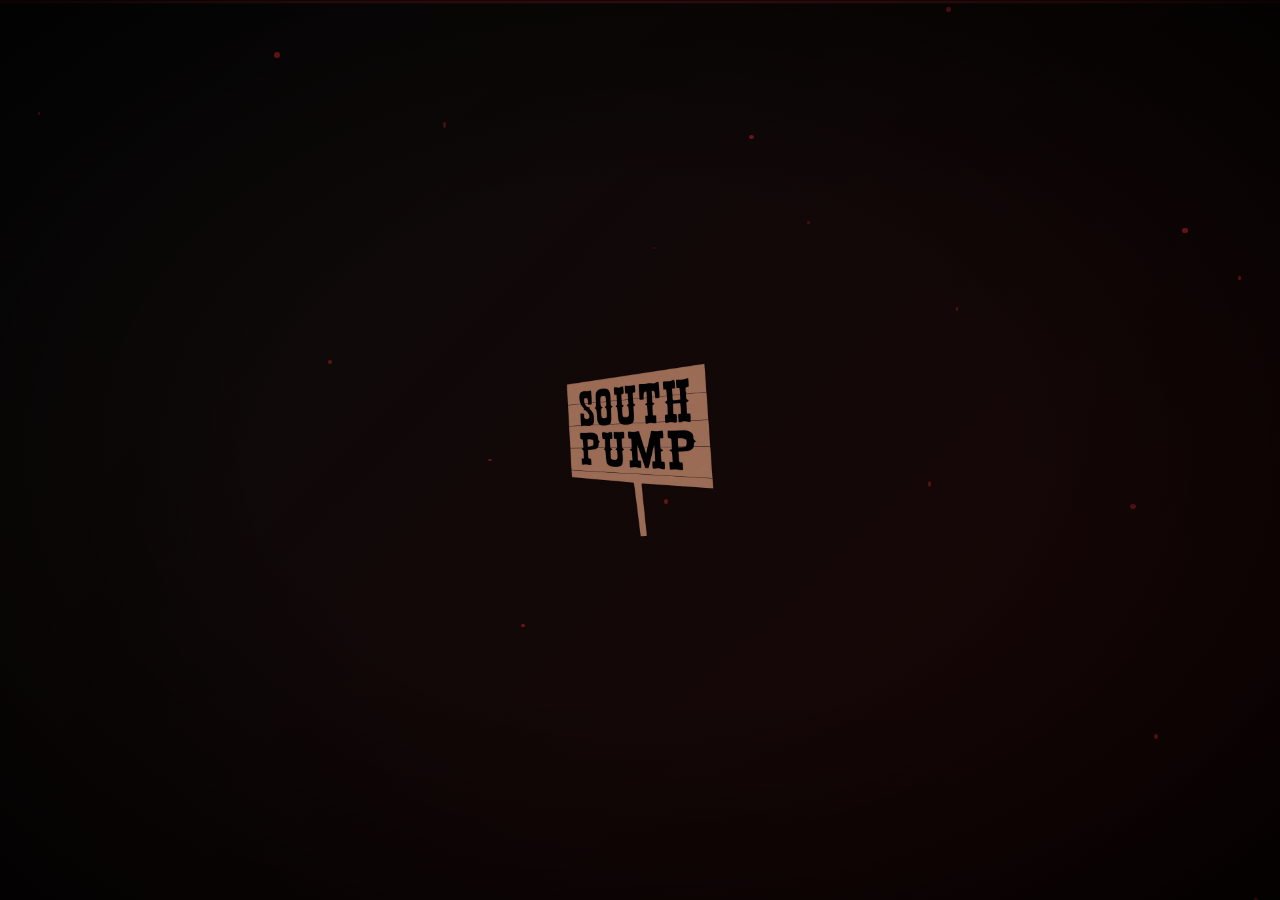
==== about.html @ a10d41d7 "Initial commit — South Pump+ full site" ====
<!DOCTYPE html>
<html lang="en">
<head>
    <meta charset="UTF-8">
    <meta name="viewport" content="width=device-width, initial-scale=1.0">
    <title>South Pump+ | About</title>
    <link rel="stylesheet" href="styles.css">
    <link href="https://fonts.googleapis.com/css2?family=Londrina+Solid:wght@400;900&family=Balsamiq+Sans:wght@400;700&display=swap" rel="stylesheet">
</head>
<body class="streaming-platform">

    <header class="streaming-header scrolled" id="main-header">
        <div class="header-left">
            <a href="plus.html" class="hub-logo">
                <img src="South Pump Background Removed.png" alt="South Pump">
                <span class="plus-badge">+</span>
            </a>
                        <nav class="streaming-nav">
                <a href="plus.html">Home</a>
                <a href="icons.html">Icons</a>
                <a href="store.html">Store</a>
                <a href="episodes.html">Episodes</a>
                <a href="pfplab.html">PFP Lab</a>
                <a href="howtobuy.html">How To Buy</a>
                <a href="about.html" class="nav-active">About</a>
            </nav>
        </div>
        <div class="header-right">
            <div class="profile-icon"><img id="nav-avatar" src="Characters/Alon.jpeg" alt="Profile"><span id="nav-name">Alon</span></div>
            <button class="btn-connect-dark" onclick="sessionStorage.clear(); window.location.href='index.html'">Switch Profile</button>
        </div>
    </header>

    <section class="page-hero">
        <div class="page-hero-content">
            <p class="page-hero-label">&#9670; THE LORE</p>
            <h1>ABOUT</h1>
            <p class="page-hero-sub">South Pump is what happens when crypto degens and South Park energy collide at 3am on a bull run.</p>
        </div>
    </section>

    <section style="padding: 4rem 4%; max-width: 900px; margin: 0 auto;">

        <div class="about-block">
            <h2>What is South Pump?</h2>
            <p>South Pump ($SOUTHPUMP) is a parody memecoin living on Solana. It has no utility, no roadmap, and no apologies. It is a love letter to the chaotic, unhinged world of crypto degenerate culture — told through the lens of construction paper cutout animation.</p>
        </div>

        <div class="about-block">
            <h2>What is South Pump+?</h2>
            <p>South Pump+ is the world's first streaming platform for crypto parody content. Fake episodes, real vibes. It's Netflix for degens. Think documentaries about SBF's prison diet, dramas about god candles, and comedies about going to the moon. Except we never actually make it.</p>
        </div>

        <div class="about-block">
            <h2>Why does this exist?</h2>
            <p>Because the crypto space takes itself too seriously. We decided to build something that doesn't. South Pump is here to make you laugh, lose money with dignity, and maybe — just maybe — turn a bag along the way.</p>
        </div>

        <div class="about-block">
            <h2>The Team</h2>
            <p>A small crew of degens, builders, and people who probably should be sleeping right now. Based everywhere. Anonymous mostly. Committed fully.</p>
        </div>

        <div class="about-socials">
            <h2>Find Us</h2>
            <div class="social-links">
                <a href="https://twitter.com" target="_blank" class="social-link">
                    <span class="social-icon">𝕏</span>
                    <span>Twitter / X</span>
                </a>
                <a href="https://t.me" target="_blank" class="social-link">
                    <span class="social-icon">✈</span>
                    <span>Telegram</span>
                </a>
                <a href="https://pump.fun" target="_blank" class="social-link">
                    <span class="social-icon">🔥</span>
                    <span>pump.fun</span>
                </a>
            </div>
        </div>

    </section>

    <footer class="hub-footer">
        <div class="footer-logo"><img src="South Pump Background Removed.png" alt="South Pump"><span class="plus-badge">+</span></div>
        <p class="footer-tagline">Not financial advice. Not a TV show. Definitely a coin.</p>
        <div class="footer-links">
            <a href="https://pump.fun" target="_blank">pump.fun</a>
            <a href="https://twitter.com" target="_blank">Twitter / X</a>
            <a href="https://t.me" target="_blank">Telegram</a>
        </div>
        <p class="footer-disclaimer">$SOUTHPUMP is a parody memecoin for entertainment purposes only. Not affiliated with South Park or Comedy Central.</p>
    </footer>

    <script src="hub.js"></script>
</body>
</html>
---- styles.css ----
/* =========================================
   SOUTH PUMP+ — styles.css
   ========================================= */

@import url('https://fonts.googleapis.com/css2?family=Londrina+Solid:wght@400;900&family=Balsamiq+Sans:wght@400;700&display=swap');

:root {
    --red:    #ee2c2c;
    --blue:   #1e90ff;
    --yellow: #ffd700;
    --black:  #000000;
    --dark:   #141414;
    --dark2:  #1f1f1f;
    --grey:   #808080;
    --white:  #ffffff;
}

* { margin: 0; padding: 0; box-sizing: border-box; }

/* ─── Gate page — pure black, nothing visible ─── */
body.gate-page {
    background: #000;
    overflow: hidden;
    height: 100vh;
}

/* ─── Streaming hub base ─── */
body.streaming-platform {
    background: var(--dark);
    color: var(--white);
    font-family: 'Balsamiq Sans', cursive, sans-serif;
    overflow-x: hidden;
}

/* =========================================
   GATE — SPLASH + PROFILE
   ========================================= */

@keyframes bgShift {
    0%   { background-position: 0% 50%; }
    50%  { background-position: 100% 50%; }
    100% { background-position: 0% 50%; }
}

@keyframes splashLogoIn {
    0%   { opacity: 0; transform: scale(2.5); filter: blur(20px); }
    60%  { opacity: 1; transform: scale(1);   filter: blur(0); }
    100% { opacity: 1; transform: scale(1);   filter: blur(0); }
}

@keyframes splashLogoPulse {
    0%   { filter: drop-shadow(0 0 20px rgba(238,44,44,0.8)) brightness(1.2); }
    50%  { filter: drop-shadow(0 0 80px rgba(238,44,44,1))   brightness(1.5); }
    100% { filter: drop-shadow(0 0 20px rgba(238,44,44,0.8)) brightness(1.2); }
}

@keyframes splashGlowExpand {
    0%   { transform: scale(0); opacity: 1; }
    100% { transform: scale(6); opacity: 0; }
}

@keyframes introLogoReveal {
    0%   { opacity: 0; transform: scale(0.8) translateY(-20px); filter: blur(10px); }
    60%  { opacity: 1; transform: scale(1.05) translateY(0);    filter: blur(0); }
    100% { transform: scale(1) translateY(0); }
}

@keyframes titleSlideUp {
    0%   { opacity: 0; transform: translateY(30px); letter-spacing: 0.5em; }
    100% { opacity: 1; transform: translateY(0);    letter-spacing: 0.15em; }
}

@keyframes profilesReveal {
    0%   { opacity: 0; transform: translateY(40px); }
    100% { opacity: 1; transform: translateY(0); }
}

@keyframes particleFloat {
    0%   { transform: translateY(0) rotate(0deg);   opacity: 0.6; }
    50%  { transform: translateY(-20px) rotate(180deg); opacity: 1; }
    100% { transform: translateY(0) rotate(360deg); opacity: 0.6; }
}

@keyframes expandLine {
    to { width: 80%; }
}

@keyframes scanline {
    0%   { transform: translateY(-100%); }
    100% { transform: translateY(100vh); }
}

.gate {
    position: fixed;
    inset: 0;
    z-index: 999999;
    background: linear-gradient(135deg, #0a0a0a 0%, #1a0505 25%, #050a1a 50%, #0d0d0d 75%, #1a0a00 100%);
    background-size: 400% 400%;
    animation: bgShift 12s ease infinite;
    overflow: hidden;
    transition: opacity 1s ease;
}

.gate::before {
    content: '';
    position: absolute;
    top: 0; left: 0;
    width: 100%; height: 4px;
    background: linear-gradient(to bottom, transparent, rgba(238,44,44,0.4), transparent);
    animation: scanline 4s linear infinite;
    z-index: 1;
    pointer-events: none;
}

.gate::after {
    content: '';
    position: absolute;
    inset: 0;
    background: radial-gradient(ellipse at center, transparent 40%, rgba(0,0,0,0.85) 100%);
    pointer-events: none;
    z-index: 1;
}

.gate.hidden {
    opacity: 0;
    pointer-events: none;
}

.gate-panel {
    position: absolute;
    inset: 0;
    display: flex;
    flex-direction: column;
    align-items: center;
    justify-content: center;
    transition: opacity 0.7s ease;
}

/* Splash panel */
.splash-logo-wrap {
    position: relative;
    display: flex;
    align-items: center;
    justify-content: center;
}

#splash-logo {
    height: 180px;
    position: relative;
    z-index: 2;
    animation: splashLogoIn 1.4s cubic-bezier(0.16, 1, 0.3, 1) 0.3s both;
}

.splash-glow {
    position: absolute;
    width: 200px; height: 200px;
    border-radius: 50%;
    background: radial-gradient(circle, rgba(238,44,44,0.9) 0%, transparent 70%);
    z-index: 1;
    opacity: 0;
}

#splash-panel.pulse #splash-logo {
    animation: splashLogoPulse 0.6s ease-in-out;
}

#splash-panel.pulse .splash-glow {
    animation: splashGlowExpand 0.8s cubic-bezier(0.16, 1, 0.3, 1) forwards;
}

/* Profile panel */
.intro-logo {
    position: relative;
    z-index: 10;
    animation: introLogoReveal 1.2s cubic-bezier(0.16, 1, 0.3, 1) 0.1s both;
    filter: drop-shadow(0 0 40px rgba(238,44,44,0.5));
    margin-bottom: 1rem;
}

.intro-logo img { height: 110px; display: block; }

.intro-logo::after {
    content: '';
    display: block;
    height: 2px;
    width: 0;
    margin: 1rem auto 0;
    background: linear-gradient(to right, transparent, var(--red), transparent);
    animation: expandLine 1s ease 0.3s both;
}

.intro-title {
    z-index: 10;
    color: #9e9e9e;
    font-size: 1rem;
    font-family: 'Balsamiq Sans', sans-serif;
    font-weight: 700;
    text-transform: uppercase;
    letter-spacing: 0.15em;
    margin-bottom: 3rem;
    animation: titleSlideUp 0.8s cubic-bezier(0.16, 1, 0.3, 1) 0.3s both;
}

.profile-grid {
    display: flex;
    gap: 2.5rem;
    flex-wrap: wrap;
    justify-content: center;
    max-width: 900px;
    z-index: 10;
    animation: profilesReveal 0.9s cubic-bezier(0.16, 1, 0.3, 1) 0.5s both;
}

.profile-item {
    display: flex;
    flex-direction: column;
    align-items: center;
    cursor: pointer;
    transition: transform 0.35s cubic-bezier(0.34, 1.56, 0.64, 1);
    position: relative;
}

.profile-item::before {
    content: '';
    position: absolute;
    top: -4px; left: -4px; right: -4px;
    bottom: 30px;
    border-radius: 8px;
    background: transparent;
    transition: background 0.3s ease, box-shadow 0.3s ease;
    z-index: 0;
}

.profile-item:hover::before {
    background: rgba(238,44,44,0.08);
    box-shadow: 0 0 25px rgba(238,44,44,0.4), 0 0 60px rgba(238,44,44,0.15);
}

.profile-item img {
    width: 130px; height: 130px;
    border-radius: 6px;
    border: 2px solid rgba(255,255,255,0.08);
    object-fit: cover;
    margin-bottom: 1rem;
    transition: border-color 0.3s ease, filter 0.3s ease;
    position: relative; z-index: 1;
    filter: brightness(0.85) saturate(0.8);
}

.profile-item:hover { transform: scale(1.12) translateY(-6px); }
.profile-item:hover img { border-color: #fff; filter: brightness(1.05) saturate(1.1); }

.profile-item span {
    color: #6e6e6e;
    font-size: 1rem;
    font-weight: 700;
    font-family: 'Balsamiq Sans', sans-serif;
    letter-spacing: 0.05em;
    transition: color 0.25s ease;
    position: relative; z-index: 1;
}

.profile-item:hover span { color: #fff; }

.profile-item.clicked img {
    border-color: var(--red);
    box-shadow: 0 0 30px rgba(238,44,44,0.7);
}

.particle {
    position: absolute;
    width: 4px; height: 4px;
    border-radius: 50%;
    background: rgba(238,44,44,0.6);
    animation: particleFloat linear infinite;
    pointer-events: none;
    z-index: 2;
}

/* =========================================
   STREAMING HUB — NAVIGATION
   ========================================= */

.streaming-header {
    position: fixed;
    top: 0; left: 0; right: 0;
    z-index: 1000;
    display: flex;
    justify-content: space-between;
    align-items: center;
    padding: 1.2rem 4%;
    background: linear-gradient(to bottom, rgba(0,0,0,0.95) 0%, transparent 100%);
    transition: background 0.3s ease;
}

.streaming-header.scrolled {
    background: rgba(20,20,20,0.98);
    backdrop-filter: blur(10px);
    box-shadow: 0 1px 0 rgba(255,255,255,0.05);
}

.header-left {
    display: flex;
    align-items: center;
    gap: 3rem;
}

.hub-logo {
    display: flex;
    align-items: center;
    gap: 0.3rem;
    text-decoration: none;
}

.hub-logo img { height: 50px; }

.plus-badge {
    font-family: 'Londrina Solid', sans-serif;
    font-size: 2.8rem;
    color: var(--red);
    line-height: 1;
    text-shadow: 0 0 20px rgba(238,44,44,0.6);
}

.streaming-nav {
    display: flex;
    gap: 2rem;
}

.streaming-nav a {
    color: #ccc;
    text-decoration: none;
    font-size: 1rem;
    font-weight: 700;
    transition: color 0.2s;
}

.streaming-nav a:hover,
.streaming-nav a.nav-active { color: var(--white); }

.header-right {
    display: flex;
    align-items: center;
    gap: 1.5rem;
}

.profile-icon {
    display: flex;
    align-items: center;
    gap: 0.6rem;
    cursor: pointer;
}

.profile-icon img {
    width: 36px; height: 36px;
    border-radius: 4px;
    border: 2px solid rgba(255,255,255,0.3);
    object-fit: cover;
    transition: border-color 0.2s;
}

.profile-icon:hover img { border-color: #fff; }

#nav-name {
    color: #ccc;
    font-size: 0.95rem;
    font-weight: 700;
}

.btn-connect-dark {
    background: rgba(255,255,255,0.1);
    color: #fff;
    border: 1px solid rgba(255,255,255,0.2);
    padding: 0.5rem 1.2rem;
    border-radius: 4px;
    font-family: 'Balsamiq Sans', sans-serif;
    font-size: 0.9rem;
    font-weight: 700;
    cursor: pointer;
    transition: background 0.2s;
}

.btn-connect-dark:hover { background: rgba(255,255,255,0.2); }

/* =========================================
   HERO BANNER
   ========================================= */

.streaming-hero {
    height: 90vh;
    min-height: 600px;
    background-size: cover;
    background-position: center 20%;
    display: flex;
    align-items: flex-end;
    padding: 0 4% 8%;
    position: relative;
}

.hero-content {
    max-width: 550px;
}

.original-badge {
    color: var(--red);
    font-family: 'Londrina Solid', sans-serif;
    font-size: 1.1rem;
    letter-spacing: 3px;
    margin-bottom: 0.8rem;
    display: flex;
    align-items: center;
    gap: 0.5rem;
}

.hero-content h1 {
    font-family: 'Londrina Solid', sans-serif;
    font-size: 5.5rem;
    line-height: 0.95;
    text-transform: uppercase;
    text-shadow: 3px 3px 0 #000;
    margin-bottom: 1rem;
}

.hero-meta {
    display: flex;
    gap: 1rem;
    margin-bottom: 1rem;
    align-items: center;
}

.hero-rating {
    border: 1px solid #aaa;
    color: #aaa;
    padding: 1px 8px;
    font-size: 0.85rem;
    border-radius: 2px;
}

.hero-year, .hero-seasons {
    color: #aaa;
    font-size: 0.95rem;
}

.hero-desc {
    font-size: 1.1rem;
    color: #ddd;
    line-height: 1.5;
    margin-bottom: 1.8rem;
    text-shadow: 1px 1px 3px rgba(0,0,0,0.8);
}

.hero-buttons {
    display: flex;
    gap: 1rem;
}

.btn-play {
    background: var(--white);
    color: var(--black);
    border: none;
    padding: 0.9rem 2.2rem;
    font-size: 1.2rem;
    font-weight: 700;
    font-family: 'Balsamiq Sans', sans-serif;
    border-radius: 4px;
    cursor: pointer;
    transition: background 0.2s, transform 0.1s;
}

.btn-play:hover { background: rgba(255,255,255,0.8); transform: scale(1.02); }

.btn-info {
    background: rgba(109,109,110,0.7);
    color: var(--white);
    border: none;
    padding: 0.9rem 2.2rem;
    font-size: 1.2rem;
    font-weight: 700;
    font-family: 'Balsamiq Sans', sans-serif;
    border-radius: 4px;
    cursor: pointer;
    transition: background 0.2s;
}

.btn-info:hover { background: rgba(109,109,110,0.4); }

/* =========================================
   EPISODE CAROUSELS
   ========================================= */

.streaming-category {
    padding: 2rem 4%;
    position: relative;
}

.streaming-category:first-of-type { margin-top: -6rem; }

.category-title {
    font-family: 'Londrina Solid', sans-serif;
    font-size: 1.6rem;
    margin-bottom: 1.2rem;
    display: flex;
    align-items: center;
    gap: 0.6rem;
}

.cat-accent { font-size: 1.2rem; }

.carousel {
    display: flex;
    gap: 0.6rem;
    overflow-x: auto;
    padding-bottom: 1rem;
    scroll-snap-type: x mandatory;
}

.carousel::-webkit-scrollbar { display: none; }

.episode-card {
    min-width: 260px;
    height: 150px;
    position: relative;
    border-radius: 4px;
    overflow: hidden;
    cursor: pointer;
    flex-shrink: 0;
    scroll-snap-align: start;
    transition: transform 0.3s cubic-bezier(0.34, 1.2, 0.64, 1);
    border: 2px solid transparent;
}

.episode-card img {
    width: 100%; height: 100%;
    object-fit: cover;
    display: block;
    transition: filter 0.3s ease;
    filter: brightness(0.7);
}

.episode-card:hover {
    transform: scale(1.08);
    z-index: 10;
    border-color: #fff;
}

.episode-card:hover img { filter: brightness(1); }

.card-overlay {
    position: absolute;
    inset: 0;
    padding: 1rem;
    background: linear-gradient(to top, rgba(0,0,0,0.9) 0%, transparent 60%);
    display: flex;
    flex-direction: column;
    justify-content: flex-end;
    opacity: 0;
    transition: opacity 0.25s;
}

.episode-card:hover .card-overlay { opacity: 1; }

.card-play {
    position: absolute;
    top: 50%; left: 50%;
    transform: translate(-50%, -60%);
    font-size: 2.5rem;
    color: rgba(255,255,255,0.9);
}

.card-meta h4 {
    font-family: 'Londrina Solid', sans-serif;
    font-size: 1.1rem;
    margin-bottom: 0.3rem;
}

.card-tags {
    display: flex;
    gap: 0.5rem;
}

.card-tags span {
    font-size: 0.75rem;
    color: #aaa;
    border: 1px solid #555;
    padding: 1px 6px;
    border-radius: 2px;
}

/* Numbered cards */
.episode-card--numbered { min-width: 300px; }

.rank-number {
    position: absolute;
    bottom: -10px; left: -8px;
    font-family: 'Londrina Solid', sans-serif;
    font-size: 8rem;
    line-height: 1;
    color: var(--dark2);
    -webkit-text-stroke: 3px #555;
    z-index: 1;
    pointer-events: none;
}

/* =========================================
   PFP LAB SECTION
   ========================================= */

.pfp-lab-section {
    padding: 5rem 4%;
    background: linear-gradient(to bottom, var(--dark), #0d0d0d);
    border-top: 1px solid rgba(255,255,255,0.06);
}

.pfp-lab-header {
    text-align: center;
    margin-bottom: 3rem;
}

.pfp-lab-header h2 {
    font-family: 'Londrina Solid', sans-serif;
    font-size: 2.5rem;
    margin-bottom: 0.5rem;
    display: flex;
    align-items: center;
    justify-content: center;
    gap: 0.6rem;
}

.pfp-lab-header p {
    color: #999;
    font-size: 1.1rem;
}

.pfp-lab-inner {
    display: flex;
    gap: 4rem;
    align-items: flex-start;
    flex-wrap: wrap;
    max-width: 1200px;
    margin: 0 auto;
}

.pfp-lab-info { flex: 1; min-width: 280px; }

.pfp-lab-info h3 {
    font-family: 'Londrina Solid', sans-serif;
    font-size: 4rem;
    line-height: 1.1;
    margin-bottom: 2rem;
}

.pfp-highlight { color: var(--red); }

.api-settings {
    background: rgba(255,255,255,0.04);
    border: 1px solid rgba(255,255,255,0.1);
    border-radius: 6px;
    padding: 1.2rem;
}

.api-settings label {
    display: block;
    font-weight: 700;
    font-size: 0.9rem;
    color: #aaa;
    text-transform: uppercase;
    letter-spacing: 0.05em;
    margin-bottom: 0.6rem;
}

.api-settings input {
    width: 100%;
    background: rgba(255,255,255,0.07);
    border: 1px solid rgba(255,255,255,0.15);
    border-radius: 4px;
    color: #fff;
    padding: 0.7rem 1rem;
    font-family: monospace;
    font-size: 0.95rem;
    margin-bottom: 0.5rem;
    outline: none;
    transition: border-color 0.2s;
}

.api-settings input:focus { border-color: var(--red); }
.api-settings small { color: #555; font-size: 0.85rem; }

.pfp-lab-interface { flex: 1; min-width: 320px; }

.pfp-frame {
    width: 100%;
    aspect-ratio: 1/1;
    background: rgba(255,255,255,0.04);
    border: 2px solid rgba(255,255,255,0.1);
    border-radius: 6px;
    margin-bottom: 1.2rem;
    display: flex;
    align-items: center;
    justify-content: center;
    overflow: hidden;
    position: relative;
}

.pfp-frame img { width: 100%; height: 100%; object-fit: cover; }

.pfp-placeholder {
    font-family: 'Londrina Solid', sans-serif;
    font-size: 1.5rem;
    color: #333;
    text-transform: uppercase;
    letter-spacing: 0.1em;
}

.pfp-error {
    color: var(--red);
    font-size: 1rem;
    text-align: center;
    padding: 1rem;
}

.loader {
    border: 6px solid rgba(255,255,255,0.1);
    border-top: 6px solid var(--red);
    border-radius: 50%;
    width: 50px; height: 50px;
    animation: spin 0.8s linear infinite;
    position: absolute;
}

@keyframes spin {
    to { transform: rotate(360deg); }
}

.pfp-controls textarea {
    width: 100%;
    height: 100px;
    background: rgba(255,255,255,0.05);
    border: 1px solid rgba(255,255,255,0.12);
    border-radius: 4px;
    color: #fff;
    padding: 1rem;
    font-family: 'Balsamiq Sans', sans-serif;
    font-size: 1rem;
    resize: none;
    margin-bottom: 1rem;
    outline: none;
    transition: border-color 0.2s;
}

.pfp-controls textarea:focus { border-color: var(--red); }

.btn-mint {
    display: block;
    width: 100%;
    background: var(--red);
    color: #fff;
    border: none;
    padding: 1rem;
    font-family: 'Londrina Solid', sans-serif;
    font-size: 1.6rem;
    text-transform: uppercase;
    border-radius: 4px;
    cursor: pointer;
    letter-spacing: 0.05em;
    transition: background 0.2s, transform 0.1s;
}

.btn-mint:hover { background: #c91a1a; transform: scale(1.01); }
.btn-mint:disabled { opacity: 0.5; cursor: not-allowed; }

/* =========================================
   CONTRACT ADDRESS
   ========================================= */

.ca-section {
    padding: 4rem 4%;
    background: linear-gradient(135deg, rgba(238,44,44,0.06) 0%, transparent 60%);
    border-top: 1px solid rgba(238,44,44,0.15);
    border-bottom: 1px solid rgba(238,44,44,0.15);
    text-align: center;
}

.ca-inner { max-width: 700px; margin: 0 auto; }

.ca-label {
    font-family: 'Balsamiq Sans', sans-serif;
    font-size: 0.85rem;
    font-weight: 700;
    letter-spacing: 0.2em;
    color: var(--red);
    text-transform: uppercase;
    margin-bottom: 1.2rem;
}

.ca-box {
    display: flex;
    align-items: center;
    justify-content: center;
    gap: 1rem;
    background: rgba(255,255,255,0.04);
    border: 1px solid rgba(255,255,255,0.1);
    border-radius: 8px;
    padding: 1.2rem 1.8rem;
    margin-bottom: 1rem;
    flex-wrap: wrap;
}

#ca-display {
    font-family: monospace;
    font-size: 1rem;
    color: #ccc;
    word-break: break-all;
    flex: 1;
    text-align: left;
}

.ca-copy-btn {
    background: var(--red);
    color: #fff;
    border: none;
    padding: 0.5rem 1.2rem;
    border-radius: 4px;
    font-family: 'Balsamiq Sans', sans-serif;
    font-size: 0.9rem;
    font-weight: 700;
    cursor: pointer;
    transition: background 0.2s, transform 0.1s;
    white-space: nowrap;
    flex-shrink: 0;
}

.ca-copy-btn:hover { background: #c91a1a; transform: scale(1.03); }
.ca-copy-btn.copied { background: #27ae60; }

.ca-sub {
    color: #555;
    font-size: 0.9rem;
}

.ca-sub a { color: #888; text-decoration: none; transition: color 0.2s; }
.ca-sub a:hover { color: var(--white); }

/* =========================================
   HOW TO BUY
   ========================================= */

.htb-section {
    padding: 5rem 4%;
    max-width: 1200px;
    margin: 0 auto;
}

.htb-title {
    font-family: 'Londrina Solid', sans-serif;
    font-size: 2.5rem;
    margin-bottom: 3rem;
    display: flex;
    align-items: center;
    gap: 0.6rem;
}

.htb-steps {
    display: grid;
    grid-template-columns: repeat(auto-fit, minmax(240px, 1fr));
    gap: 1.5rem;
}

.htb-step {
    background: rgba(255,255,255,0.03);
    border: 1px solid rgba(255,255,255,0.07);
    border-radius: 8px;
    padding: 2rem;
    position: relative;
    transition: border-color 0.3s, transform 0.3s;
    overflow: hidden;
}

.htb-step::before {
    content: '';
    position: absolute;
    top: 0; left: 0; right: 0;
    height: 2px;
    background: linear-gradient(to right, var(--red), transparent);
    opacity: 0;
    transition: opacity 0.3s;
}

.htb-step:hover {
    border-color: rgba(238,44,44,0.3);
    transform: translateY(-4px);
}

.htb-step:hover::before { opacity: 1; }

.htb-number {
    font-family: 'Londrina Solid', sans-serif;
    font-size: 4rem;
    color: rgba(238,44,44,0.15);
    line-height: 1;
    margin-bottom: 1rem;
    transition: color 0.3s;
}

.htb-step:hover .htb-number { color: rgba(238,44,44,0.4); }

.htb-content h3 {
    font-family: 'Londrina Solid', sans-serif;
    font-size: 1.5rem;
    margin-bottom: 0.7rem;
    color: #fff;
}

.htb-content p {
    color: #888;
    line-height: 1.6;
    font-size: 0.95rem;
}

.htb-content p strong { color: #ccc; }

.htb-content a {
    color: var(--red);
    text-decoration: none;
    transition: color 0.2s;
}

.htb-content a:hover { color: #fff; }

/* =========================================
   FOOTER
   ========================================= */

.hub-footer {
    padding: 4rem 4% 2rem;
    background: #000;
    border-top: 1px solid rgba(255,255,255,0.06);
    text-align: center;
}

.footer-logo {
    display: flex;
    align-items: center;
    justify-content: center;
    gap: 0.3rem;
    margin-bottom: 1rem;
}

.footer-logo img { height: 50px; }

.footer-tagline {
    color: #666;
    font-size: 1rem;
    margin-bottom: 1.5rem;
    font-style: italic;
}

.footer-links {
    display: flex;
    justify-content: center;
    gap: 2rem;
    margin-bottom: 1.5rem;
    flex-wrap: wrap;
}

.footer-links a {
    color: #aaa;
    text-decoration: none;
    font-weight: 700;
    font-size: 0.95rem;
    transition: color 0.2s;
}

.footer-links a:hover { color: var(--white); }

.footer-ca {
    color: #555;
    font-size: 0.9rem;
    margin-bottom: 1.5rem;
}

.footer-ca span {
    color: #888;
    font-family: monospace;
}

.footer-disclaimer {
    color: #333;
    font-size: 0.8rem;
    max-width: 600px;
    margin: 0 auto;
    line-height: 1.5;
}

/* =========================================
   RESPONSIVE
   ========================================= */

/* =========================================
   SHARED: PAGE HERO (icons, store)
   ========================================= */

.page-hero {
    padding: 12rem 4% 5rem;
    background: linear-gradient(to bottom, rgba(0,0,0,0.6) 0%, var(--dark) 100%);
    text-align: center;
    position: relative;
}

.page-hero-label {
    color: var(--red);
    font-family: 'Balsamiq Sans', sans-serif;
    font-weight: 700;
    font-size: 0.9rem;
    letter-spacing: 0.2em;
    text-transform: uppercase;
    margin-bottom: 1rem;
}

.page-hero-content h1 {
    font-family: 'Londrina Solid', sans-serif;
    font-size: 6rem;
    line-height: 1;
    text-transform: uppercase;
    text-shadow: 4px 4px 0 #000;
    margin-bottom: 1.2rem;
}

.page-hero-sub {
    color: #aaa;
    font-size: 1.1rem;
    max-width: 600px;
    margin: 0 auto;
    line-height: 1.6;
}

/* =========================================
   ICONS PAGE
   ========================================= */

@keyframes iconFadeUp {
    0%   { opacity: 0; transform: translateY(40px); }
    100% { opacity: 1; transform: translateY(0); }
}

.icons-section {
    padding: 3rem 4% 6rem;
}

.icons-grid {
    display: grid;
    grid-template-columns: repeat(auto-fit, minmax(340px, 1fr));
    gap: 2rem;
    max-width: 1200px;
    margin: 0 auto;
}

.icon-card {
    display: flex;
    flex-direction: column;
    background: rgba(255,255,255,0.03);
    border: 1px solid rgba(255,255,255,0.07);
    border-radius: 12px;
    overflow: hidden;
    transition: transform 0.35s ease, border-color 0.35s ease, box-shadow 0.35s ease;
    animation: iconFadeUp 0.7s cubic-bezier(0.16, 1, 0.3, 1) var(--delay, 0s) both;
}

.icon-card:hover {
    transform: translateY(-8px);
    border-color: rgba(238,44,44,0.35);
    box-shadow: 0 20px 60px rgba(0,0,0,0.5), 0 0 40px rgba(238,44,44,0.08);
}

.icon-img-wrap {
    position: relative;
    height: 280px;
    overflow: hidden;
}

.icon-img-wrap img {
    width: 100%;
    height: 100%;
    object-fit: cover;
    object-position: top;
    filter: brightness(0.85);
    transition: filter 0.4s ease, transform 0.4s ease;
}

.icon-card:hover .icon-img-wrap img {
    filter: brightness(1);
    transform: scale(1.04);
}

.icon-glow {
    position: absolute;
    bottom: 0; left: 0; right: 0;
    height: 60%;
    background: linear-gradient(to top, var(--dark) 0%, transparent 100%);
    pointer-events: none;
}

.icon-info {
    padding: 1.5rem;
    flex: 1;
}

.icon-info h2 {
    font-family: 'Londrina Solid', sans-serif;
    font-size: 2.5rem;
    margin-bottom: 0.2rem;
    line-height: 1;
}

.icon-role {
    color: var(--red);
    font-size: 0.85rem;
    font-weight: 700;
    text-transform: uppercase;
    letter-spacing: 0.1em;
    margin-bottom: 1rem;
}

.icon-bio {
    color: #999;
    font-size: 0.95rem;
    line-height: 1.6;
    margin-bottom: 1.2rem;
}

.icon-tags {
    display: flex;
    gap: 0.5rem;
    flex-wrap: wrap;
}

.icon-tags span {
    background: rgba(255,255,255,0.05);
    border: 1px solid rgba(255,255,255,0.1);
    border-radius: 20px;
    padding: 0.3rem 0.8rem;
    font-size: 0.82rem;
    color: #bbb;
    transition: border-color 0.2s;
}

.icon-card:hover .icon-tags span {
    border-color: rgba(238,44,44,0.3);
}

/* =========================================
   STORE PAGE
   ========================================= */

.store-hero {
    padding: 12rem 4% 5rem;
    background: linear-gradient(135deg, rgba(238,44,44,0.08) 0%, transparent 50%);
    text-align: center;
}

.store-coming-badge {
    display: inline-block;
    background: rgba(238,44,44,0.15);
    border: 1px solid rgba(238,44,44,0.4);
    color: var(--red);
    font-size: 0.9rem;
    font-weight: 700;
    padding: 0.5rem 1.2rem;
    border-radius: 20px;
    letter-spacing: 0.05em;
    margin-top: 1.5rem;
}

.store-section {
    padding: 2rem 4% 6rem;
    max-width: 1300px;
    margin: 0 auto;
}

.store-filter-bar {
    display: flex;
    gap: 0.8rem;
    margin-bottom: 2.5rem;
    flex-wrap: wrap;
}

.filter-btn {
    background: rgba(255,255,255,0.05);
    border: 1px solid rgba(255,255,255,0.1);
    color: #aaa;
    padding: 0.5rem 1.3rem;
    border-radius: 20px;
    font-family: 'Balsamiq Sans', sans-serif;
    font-size: 0.9rem;
    font-weight: 700;
    cursor: pointer;
    transition: background 0.2s, color 0.2s, border-color 0.2s;
}

.filter-btn:hover,
.filter-btn.active {
    background: var(--red);
    border-color: var(--red);
    color: #fff;
}

.store-grid {
    display: grid;
    grid-template-columns: repeat(auto-fill, minmax(300px, 1fr));
    gap: 1.5rem;
}

.product-card {
    background: rgba(255,255,255,0.03);
    border: 1px solid rgba(255,255,255,0.07);
    border-radius: 10px;
    overflow: hidden;
    display: flex;
    flex-direction: column;
    transition: transform 0.3s ease, border-color 0.3s ease;
}

.product-card:hover {
    transform: translateY(-6px);
    border-color: rgba(255,255,255,0.15);
}

.product-img-wrap {
    height: 240px;
    overflow: hidden;
    position: relative;
    background: #1a1a1a;
}

.product-img-wrap img {
    width: 100%;
    height: 100%;
    object-fit: cover;
    transition: transform 0.4s ease;
}

.product-card:hover .product-img-wrap img {
    transform: scale(1.05);
}

.product-badge {
    position: absolute;
    top: 12px; left: 12px;
    background: var(--red);
    color: #fff;
    font-size: 0.78rem;
    font-weight: 700;
    padding: 0.3rem 0.7rem;
    border-radius: 4px;
    letter-spacing: 0.03em;
}

/* Locked products */
.product-locked-img {
    display: flex;
    align-items: center;
    justify-content: center;
}

.locked-overlay {
    text-align: center;
}

.lock-icon {
    font-size: 3rem;
    display: block;
    margin-bottom: 0.5rem;
    opacity: 0.4;
}

.locked-overlay p {
    color: #444;
    font-size: 0.9rem;
    font-weight: 700;
    text-transform: uppercase;
    letter-spacing: 0.1em;
}

.product-info {
    padding: 1.2rem;
    flex: 1;
    display: flex;
    flex-direction: column;
}

.product-info h3 {
    font-family: 'Londrina Solid', sans-serif;
    font-size: 1.5rem;
    margin-bottom: 0.4rem;
}

.product-desc {
    color: #777;
    font-size: 0.9rem;
    line-height: 1.5;
    flex: 1;
    margin-bottom: 1rem;
}

.product-footer {
    display: flex;
    align-items: center;
    justify-content: space-between;
    gap: 1rem;
}

.product-price {
    font-family: 'Londrina Solid', sans-serif;
    font-size: 1.6rem;
    color: var(--red);
}

.btn-add-cart {
    background: var(--red);
    color: #fff;
    border: none;
    padding: 0.6rem 1.2rem;
    border-radius: 4px;
    font-family: 'Balsamiq Sans', sans-serif;
    font-size: 0.9rem;
    font-weight: 700;
    cursor: pointer;
    transition: background 0.2s, transform 0.1s;
    white-space: nowrap;
}

.btn-add-cart:hover {
    background: #c91a1a;
    transform: scale(1.03);
}

/* Cart toast */
.cart-toast {
    position: fixed;
    bottom: 2rem;
    left: 50%;
    transform: translateX(-50%) translateY(100px);
    background: #27ae60;
    color: #fff;
    padding: 0.8rem 2rem;
    border-radius: 50px;
    font-weight: 700;
    font-size: 1rem;
    z-index: 9999;
    transition: transform 0.4s cubic-bezier(0.34, 1.56, 0.64, 1);
    pointer-events: none;
}

.cart-toast.show {
    transform: translateX(-50%) translateY(0);
}



@media (max-width: 768px) {
    .streaming-header { padding: 1rem 4%; }
    .streaming-nav { display: none; }
    .hero-content h1 { font-size: 3.5rem; }
    .pfp-lab-inner { flex-direction: column; }
    .episode-card { min-width: 200px; }
    .profile-grid { gap: 1.5rem; }
    .profile-item img { width: 100px; height: 100px; }
}

/* =========================================
   HOW TO BUY — links
   ========================================= */

.htb-link {
    display: inline-block;
    margin-top: 1rem;
    color: var(--red);
    text-decoration: none;
    font-weight: 700;
    font-size: 0.9rem;
    transition: color 0.2s, letter-spacing 0.2s;
}
.htb-link:hover { color: #fff; letter-spacing: 0.05em; }

/* =========================================
   PFP LAB — tips
   ========================================= */

.pfp-tips {
    margin-top: 2rem;
    background: rgba(255,255,255,0.03);
    border: 1px solid rgba(255,255,255,0.08);
    border-radius: 8px;
    padding: 1.2rem 1.5rem;
}
.pfp-tips-title { font-weight: 700; font-size: 0.9rem; color: #888; text-transform: uppercase; letter-spacing: 0.1em; margin-bottom: 0.8rem; }
.pfp-tips ul { list-style: none; padding: 0; }
.pfp-tips ul li { color: #666; font-size: 0.9rem; padding: 0.3rem 0 0.3rem 1rem; position: relative; }
.pfp-tips ul li::before { content: '›'; position: absolute; left: 0; color: var(--red); }

/* =========================================
   ABOUT PAGE
   ========================================= */

.about-block { margin-bottom: 3rem; padding-bottom: 3rem; border-bottom: 1px solid rgba(255,255,255,0.06); }
.about-block:last-of-type { border-bottom: none; }
.about-block h2 { font-family: 'Londrina Solid', sans-serif; font-size: 2.2rem; margin-bottom: 1rem; color: #fff; }
.about-block p { color: #888; font-size: 1.05rem; line-height: 1.8; max-width: 700px; }
.about-socials h2 { font-family: 'Londrina Solid', sans-serif; font-size: 2.2rem; margin-bottom: 1.5rem; }
.social-links { display: flex; gap: 1.5rem; flex-wrap: wrap; }
.social-link { display: flex; align-items: center; gap: 0.8rem; background: rgba(255,255,255,0.04); border: 1px solid rgba(255,255,255,0.1); border-radius: 8px; padding: 1rem 1.5rem; text-decoration: none; color: #ccc; font-weight: 700; font-size: 1rem; transition: border-color 0.2s, color 0.2s, transform 0.2s; }
.social-link:hover { border-color: var(--red); color: #fff; transform: translateY(-3px); }
.social-icon { font-size: 1.3rem; }

/* =========================================
   ICONS WALL GRID (simplified)
   ========================================= */

.icons-wall {
    padding: 0 4% 6rem;
}

.icons-wall-grid {
    display: grid;
    grid-template-columns: repeat(auto-fill, minmax(180px, 1fr));
    gap: 1.2rem;
    max-width: 1400px;
    margin: 0 auto;
}

.icon-tile {
    cursor: pointer;
    position: relative;
}

.icon-tile-img {
    width: 100%;
    aspect-ratio: 3/4;
    overflow: hidden;
    border-radius: 8px;
    border: 2px solid rgba(255,255,255,0.06);
    transition: border-color 0.3s ease, transform 0.3s ease, box-shadow 0.3s ease;
}

.icon-tile-img img {
    width: 100%;
    height: 100%;
    object-fit: cover;
    object-position: top;
    filter: brightness(0.88) saturate(0.9);
    transition: filter 0.3s ease, transform 0.35s ease;
}

.icon-tile:hover .icon-tile-img {
    border-color: rgba(238,44,44,0.5);
    transform: translateY(-6px);
    box-shadow: 0 16px 40px rgba(0,0,0,0.6), 0 0 30px rgba(238,44,44,0.12);
}

.icon-tile:hover .icon-tile-img img {
    filter: brightness(1) saturate(1.05);
    transform: scale(1.04);
}

.icon-tile-name {
    margin-top: 0.6rem;
    font-family: 'Londrina Solid', sans-serif;
    font-size: 1.2rem;
    color: #ccc;
    text-align: center;
    letter-spacing: 0.03em;
    transition: color 0.2s;
}

.icon-tile:hover .icon-tile-name {
    color: #fff;
}

@media (max-width: 600px) {
    .icons-wall-grid {
        grid-template-columns: repeat(auto-fill, minmax(140px, 1fr));
        gap: 0.8rem;
    }
}

/* =========================================
   PLUSHIE STORE GRID
   ========================================= */

.plushie-grid {
    display: grid;
    grid-template-columns: repeat(auto-fill, minmax(280px, 1fr));
    gap: 1.8rem;
}

.plushie-card {
    background: rgba(255,255,255,0.03);
    border: 1px solid rgba(255,255,255,0.07);
    border-radius: 12px;
    overflow: hidden;
    display: flex;
    flex-direction: column;
    transition: transform 0.3s ease, border-color 0.3s ease, box-shadow 0.3s ease;
}

.plushie-card:hover {
    transform: translateY(-8px);
    border-color: rgba(238,44,44,0.3);
    box-shadow: 0 20px 50px rgba(0,0,0,0.5), 0 0 30px rgba(238,44,44,0.06);
}

.plushie-card--soon {
    opacity: 0.65;
}

.plushie-card--soon:hover {
    border-color: rgba(255,255,255,0.12);
    box-shadow: none;
}

.plushie-img-wrap {
    height: 320px;
    background: #111;
    overflow: hidden;
    position: relative;
}

.plushie-img-wrap img {
    width: 100%;
    height: 100%;
    object-fit: cover;
    object-position: top center;
    transition: transform 0.4s ease;
}

.plushie-card:hover .plushie-img-wrap img {
    transform: scale(1.04);
}

.plushie-locked {
    display: flex;
    align-items: center;
    justify-content: center;
}

.plushie-badge {
    position: absolute;
    top: 12px; left: 12px;
    background: var(--red);
    color: #fff;
    font-size: 0.78rem;
    font-weight: 700;
    padding: 0.3rem 0.8rem;
    border-radius: 20px;
    letter-spacing: 0.05em;
    text-transform: uppercase;
}

.plushie-info {
    padding: 1.4rem;
    flex: 1;
    display: flex;
    flex-direction: column;
}

.plushie-info h3 {
    font-family: 'Londrina Solid', sans-serif;
    font-size: 1.8rem;
    margin-bottom: 0.4rem;
    color: #fff;
}

.plushie-desc {
    color: #777;
    font-size: 0.9rem;
    line-height: 1.5;
    flex: 1;
    margin-bottom: 1.2rem;
}

.plushie-footer {
    display: flex;
    align-items: center;
    justify-content: space-between;
    gap: 1rem;
}

.store-hero-content h1 {
    font-family: 'Londrina Solid', sans-serif;
    font-size: 6rem;
    line-height: 1;
    text-transform: uppercase;
    text-shadow: 4px 4px 0 #000;
    margin-bottom: 1.2rem;
}
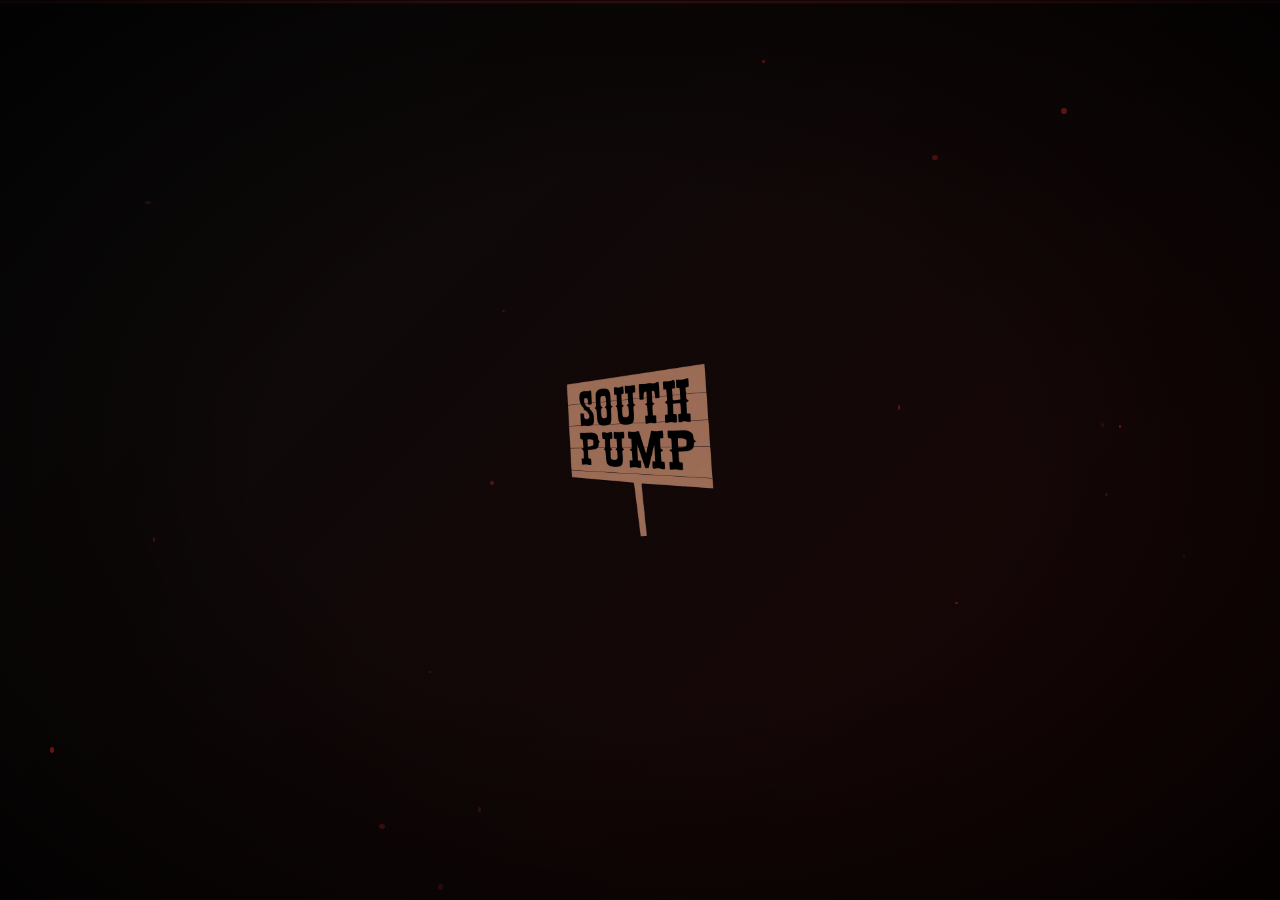
==== commit 97fa00f7: "Mobile optimization — hamburger nav, responsive all pages" ====
--- a/about.html
+++ b/about.html
@@ -29,6 +29,7 @@
             <div class="profile-icon"><img id="nav-avatar" src="Characters/Alon.jpeg" alt="Profile"><span id="nav-name">Alon</span></div>
             <button class="btn-connect-dark" onclick="sessionStorage.clear(); window.location.href='index.html'">Switch Profile</button>
         </div>
+        <button class="hamburger" id="hamburger" aria-label="Menu">&#9776;</button>
     </header>
 
     <section class="page-hero">
--- a/styles.css
+++ b/styles.css
@@ -1592,3 +1592,241 @@
     text-shadow: 4px 4px 0 #000;
     margin-bottom: 1.2rem;
 }
+
+/* =========================================
+   PLUSHIE CARD — consistent product layout
+   ========================================= */
+
+.plushie-img-wrap {
+    background: #f5f4f0 !important;
+    height: 340px;
+    overflow: hidden;
+    position: relative;
+}
+
+.plushie-img-wrap img {
+    width: 100%;
+    height: 100%;
+    object-fit: cover;
+    object-position: center top;
+    transition: transform 0.4s ease;
+}
+
+/* Seated plushies (Jeff, Fat Duval) — landscape images, center them */
+.plushie-card:nth-child(1) .plushie-img-wrap img,
+.plushie-card:nth-child(2) .plushie-img-wrap img {
+    object-position: center center;
+    transform-origin: center center;
+}
+
+/* Alon — standing tall, show from top */
+.plushie-card:nth-child(3) .plushie-img-wrap img {
+    object-position: center top;
+    object-fit: contain;
+    background: #f5f4f0;
+}
+
+/* Floyd — seated square, center */
+.plushie-card:nth-child(4) .plushie-img-wrap img {
+    object-position: center center;
+}
+
+.plushie-card:hover .plushie-img-wrap img {
+    transform: scale(1.05);
+}
+
+.plushie-locked {
+    background: #1a1a1a !important;
+    display: flex;
+    align-items: center;
+    justify-content: center;
+}
+
+/* =========================================
+   MOBILE HAMBURGER + NAV OVERLAY
+   ========================================= */
+
+.hamburger {
+    display: none;
+    background: none;
+    border: 1px solid rgba(255,255,255,0.15);
+    color: #fff;
+    font-size: 1.3rem;
+    padding: 0.4rem 0.7rem;
+    border-radius: 6px;
+    cursor: pointer;
+    line-height: 1;
+    transition: border-color 0.2s;
+}
+.hamburger:hover { border-color: rgba(255,255,255,0.35); }
+
+.mobile-nav-overlay {
+    position: fixed;
+    inset: 0;
+    background: rgba(0,0,0,0.75);
+    z-index: 9999;
+    display: flex;
+    flex-direction: column;
+    align-items: flex-end;
+    opacity: 0;
+    pointer-events: none;
+    transition: opacity 0.25s ease;
+}
+.mobile-nav-overlay.active {
+    opacity: 1;
+    pointer-events: all;
+}
+
+.mobile-nav-close {
+    position: absolute;
+    top: 1.2rem;
+    right: 1.2rem;
+    background: none;
+    border: none;
+    color: #fff;
+    font-size: 1.6rem;
+    cursor: pointer;
+    line-height: 1;
+    z-index: 10001;
+    opacity: 0.7;
+    padding: 0.3rem 0.6rem;
+}
+.mobile-nav-close:hover { opacity: 1; }
+
+.mobile-nav-links {
+    position: absolute;
+    top: 0;
+    right: 0;
+    bottom: 0;
+    width: 75%;
+    max-width: 300px;
+    background: #0d0d0d;
+    border-left: 1px solid rgba(255,255,255,0.07);
+    display: flex;
+    flex-direction: column;
+    padding: 5rem 2rem 2rem;
+    gap: 0.3rem;
+    transform: translateX(100%);
+    transition: transform 0.3s ease;
+}
+.mobile-nav-overlay.active .mobile-nav-links {
+    transform: translateX(0);
+}
+
+.mobile-nav-links a {
+    color: #aaa;
+    text-decoration: none;
+    font-size: 1.4rem;
+    font-family: 'Londrina Solid', sans-serif;
+    padding: 0.7rem 0;
+    border-bottom: 1px solid rgba(255,255,255,0.05);
+    transition: color 0.2s;
+    letter-spacing: 0.04em;
+}
+.mobile-nav-links a:hover,
+.mobile-nav-links a.nav-active { color: #fff; }
+.mobile-nav-links a.nav-active { color: var(--red); }
+
+.mobile-nav-footer {
+    position: absolute;
+    bottom: 2rem;
+    left: 2rem;
+    right: 2rem;
+    display: flex;
+    gap: 1.5rem;
+}
+.mobile-nav-footer a {
+    color: #555;
+    text-decoration: none;
+    font-size: 0.9rem;
+    transition: color 0.2s;
+}
+.mobile-nav-footer a:hover { color: #fff; }
+
+/* =========================================
+   COMPREHENSIVE MOBILE STYLES
+   ========================================= */
+
+@media (max-width: 768px) {
+    /* Header */
+    .streaming-header {
+        padding: 0.9rem 4%;
+        gap: 0;
+    }
+    .streaming-nav { display: none; }
+    .hamburger { display: block; }
+    .header-right { gap: 0.6rem; }
+    .btn-connect-dark { display: none; } /* Hide switch profile on mobile */
+    #nav-name { display: none; }
+    .profile-icon img { width: 32px; height: 32px; }
+
+    /* Hub logo */
+    .hub-logo img { height: 32px; }
+
+    /* Hero */
+    .streaming-hero { min-height: 70vh; padding: 6rem 5% 3rem; }
+    .hero-content h1 { font-size: clamp(2.2rem, 10vw, 4rem); }
+    .hero-desc { font-size: 0.9rem; max-width: 100%; }
+    .hero-buttons { flex-direction: column; gap: 0.6rem; }
+    .btn-play, .btn-info { width: 100%; justify-content: center; }
+
+    /* Page hero */
+    .page-hero { padding: 5rem 5% 2rem; }
+    .page-hero-content h1 { font-size: clamp(2.5rem, 12vw, 5rem); }
+    .page-hero-sub { font-size: 0.95rem; }
+
+    /* Carousels */
+    .streaming-category { padding: 1.5rem 4%; }
+    .episode-card { min-width: 160px; }
+    .carousel { gap: 0.8rem; }
+    .category-title { font-size: 1.2rem; }
+
+    /* Gate / profile selector */
+    .gate-panel { padding: 1.5rem; }
+    .gate-title { font-size: 2.5rem; }
+    .profile-grid { grid-template-columns: repeat(3, 1fr); gap: 1rem; }
+    .profile-item img { width: 80px; height: 80px; }
+    .profile-item-name { font-size: 0.85rem; }
+
+    /* HTB steps */
+    .htb-steps { grid-template-columns: 1fr; gap: 1.2rem; }
+    .htb-step { flex-direction: row; gap: 1rem; }
+    .htb-number { font-size: 2.5rem; min-width: 3rem; }
+    .htb-title { font-size: 2rem; }
+
+    /* Store */
+    .store-section { padding: 2rem 4%; }
+    .store-hero-content h1 { font-size: 3.5rem; }
+    .plushie-grid { grid-template-columns: 1fr 1fr; gap: 1rem; }
+    .plushie-img-wrap { height: 200px; }
+    .plushie-info { padding: 0.8rem; }
+    .plushie-info h3 { font-size: 1.3rem; }
+    .plushie-desc { font-size: 0.8rem; display: none; } /* Hide on mobile for space */
+    .plushie-footer { flex-wrap: wrap; gap: 0.5rem; }
+    .product-price { font-size: 1.1rem; }
+    .btn-add-cart { font-size: 0.8rem; padding: 0.5rem 0.8rem; }
+
+    /* Icons wall */
+    .icons-wall { padding: 0 4% 3rem; }
+    .icons-wall-grid { grid-template-columns: repeat(3, 1fr); gap: 0.7rem; }
+    .icon-tile-name { font-size: 0.9rem; }
+
+    /* About */
+    .about-block h2 { font-size: 1.8rem; }
+    .about-block p { font-size: 0.95rem; }
+    .social-links { flex-direction: column; gap: 0.8rem; }
+    .social-link { padding: 0.8rem 1rem; }
+
+    /* Footer */
+    .hub-footer { padding: 2.5rem 5%; }
+    .footer-links { flex-wrap: wrap; gap: 1rem; justify-content: center; }
+    .footer-tagline { font-size: 0.9rem; }
+}
+
+@media (max-width: 480px) {
+    .plushie-grid { grid-template-columns: 1fr; gap: 1rem; }
+    .icons-wall-grid { grid-template-columns: repeat(2, 1fr); }
+    .profile-grid { grid-template-columns: repeat(2, 1fr); }
+    .hero-content h1 { font-size: 2.4rem; }
+    .page-hero-content h1 { font-size: 3rem; }
+}
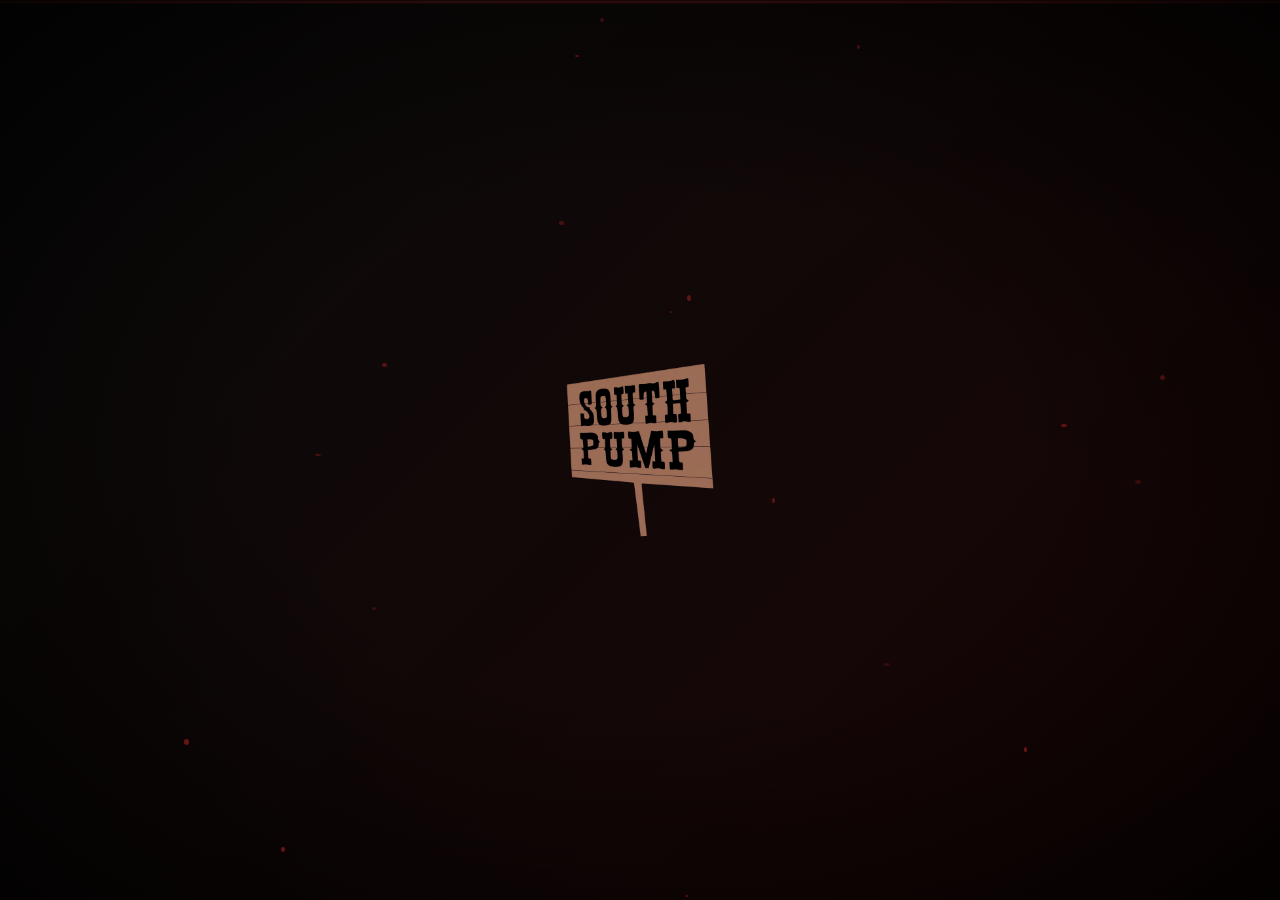
==== commit 623e1309: "Fix API function syntax, add vercel.json, add favicon" ====
--- a/about.html
+++ b/about.html
@@ -2,6 +2,7 @@
 <html lang="en">
 <head>
     <meta charset="UTF-8">
+        <link rel="icon" type="image/png" href="favicon.png">
     <meta name="viewport" content="width=device-width, initial-scale=1.0">
     <title>South Pump+ | About</title>
     <link rel="stylesheet" href="styles.css">
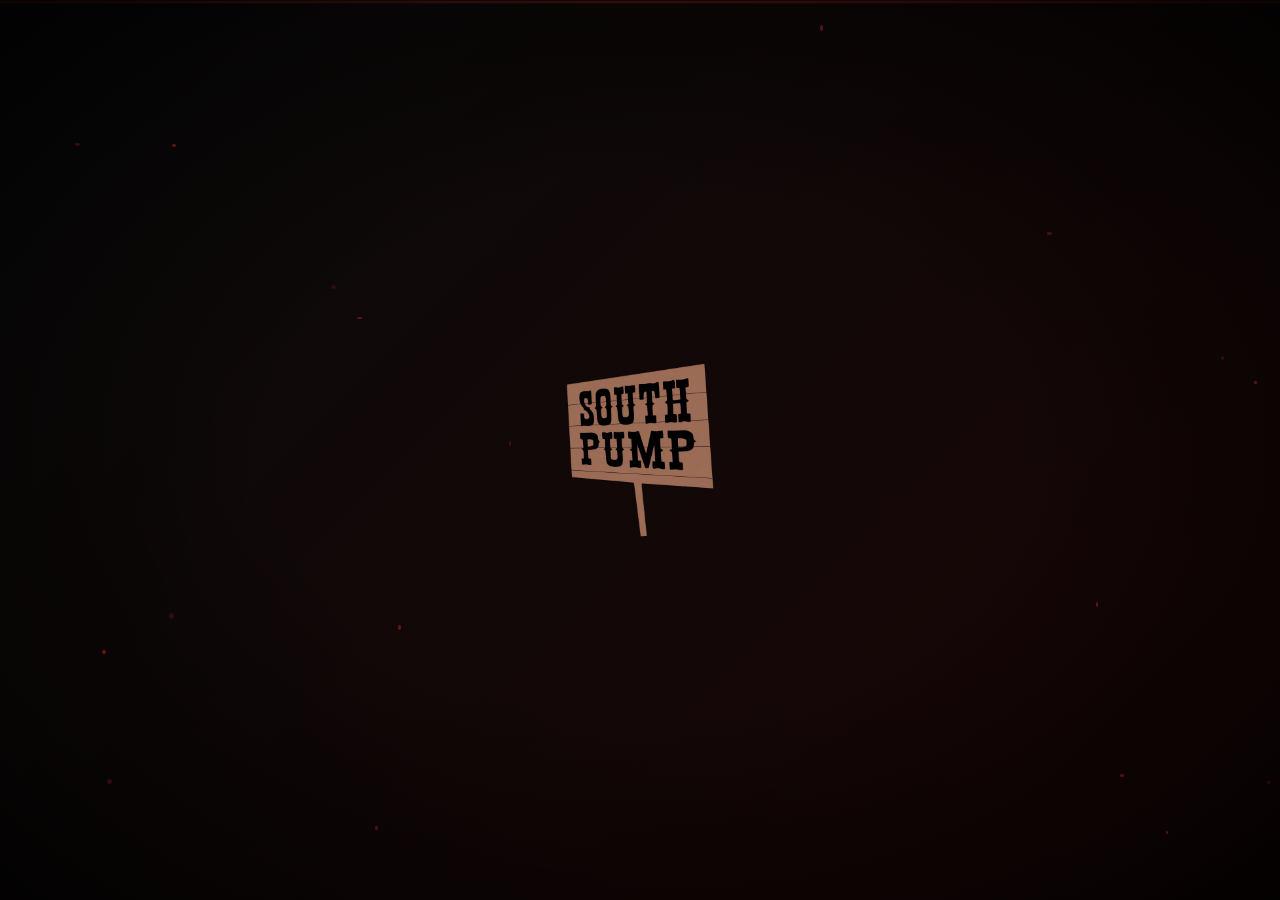
==== commit a60799db: "Add shortcut icon + apple touch icon to all pages" ====
--- a/about.html
+++ b/about.html
@@ -3,6 +3,8 @@
 <head>
     <meta charset="UTF-8">
         <link rel="icon" type="image/png" href="favicon.png">
+    <link rel="shortcut icon" href="favicon.png">
+    <link rel="apple-touch-icon" href="favicon.png">
     <meta name="viewport" content="width=device-width, initial-scale=1.0">
     <title>South Pump+ | About</title>
     <link rel="stylesheet" href="styles.css">
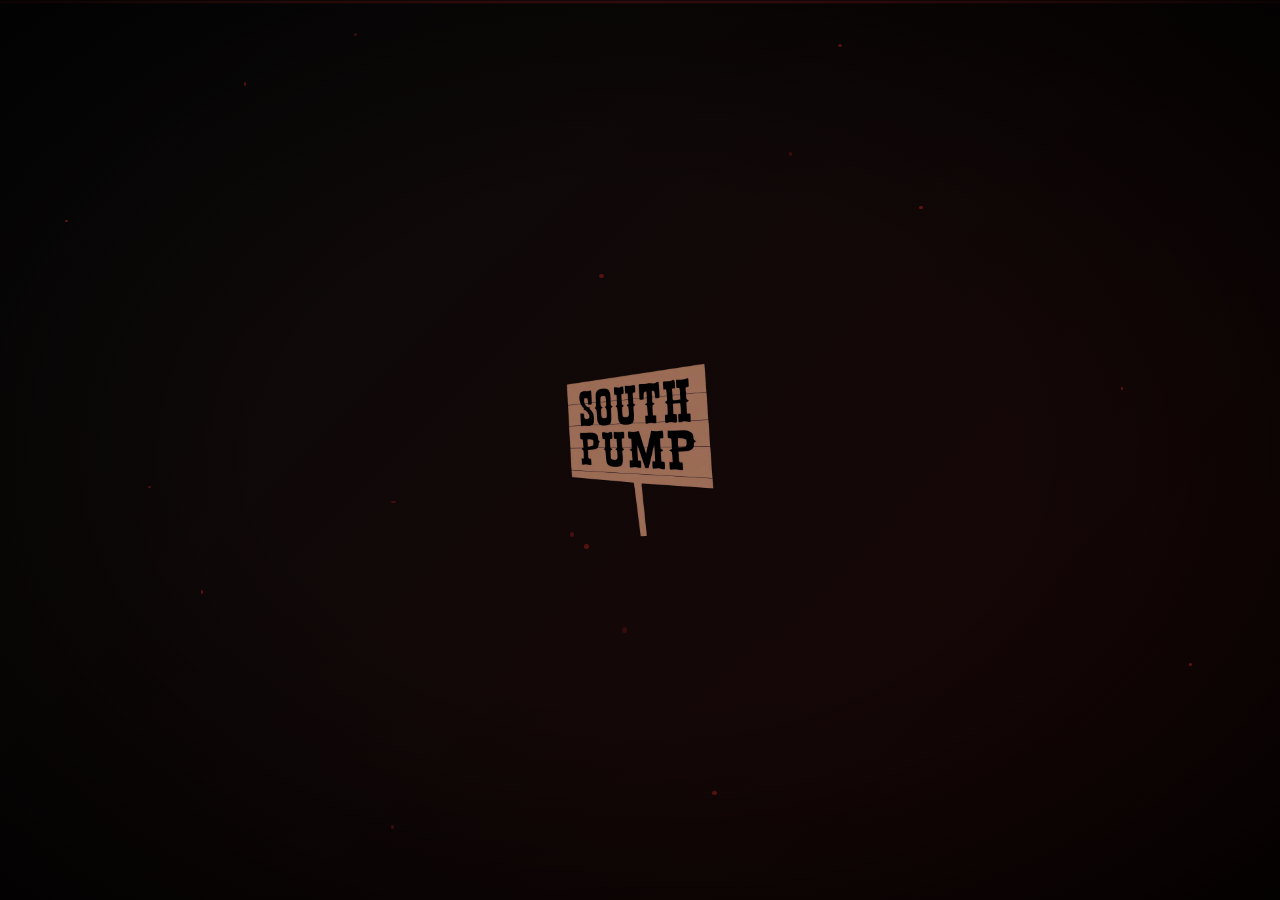
==== commit 721b8f52: "Update Twitter link and fix QuantKid image path" ====
--- a/about.html
+++ b/about.html
@@ -68,7 +68,7 @@
         <div class="about-socials">
             <h2>Find Us</h2>
             <div class="social-links">
-                <a href="https://twitter.com" target="_blank" class="social-link">
+                <a href="https://x.com/southpumponsol" target="_blank" class="social-link">
                     <span class="social-icon">𝕏</span>
                     <span>Twitter / X</span>
                 </a>
@@ -90,7 +90,7 @@
         <p class="footer-tagline">Not financial advice. Not a TV show. Definitely a coin.</p>
         <div class="footer-links">
             <a href="https://pump.fun" target="_blank">pump.fun</a>
-            <a href="https://twitter.com" target="_blank">Twitter / X</a>
+            <a href="https://x.com/southpumponsol" target="_blank">Twitter / X</a>
             <a href="https://t.me" target="_blank">Telegram</a>
         </div>
         <p class="footer-disclaimer">$SOUTHPUMP is a parody memecoin for entertainment purposes only. Not affiliated with South Park or Comedy Central.</p>
--- a/styles.css
+++ b/styles.css
@@ -555,6 +555,7 @@
     justify-content: flex-end;
     opacity: 0;
     transition: opacity 0.25s;
+    z-index: 2;
 }
 
 .episode-card:hover .card-overlay { opacity: 1; }
@@ -588,6 +589,30 @@
 
 /* Numbered cards */
 .episode-card--numbered { min-width: 300px; }
+
+/* Coming Soon cards */
+.episode-card--soon { opacity: 0.75; cursor: default; }
+.episode-card--soon:hover { transform: none; border-color: rgba(255,255,255,0.15); }
+.card-overlay--soon {
+    opacity: 1 !important;
+    background: linear-gradient(to top, rgba(0,0,0,0.85) 0%, rgba(0,0,0,0.3) 100%);
+    display: flex;
+    flex-direction: column;
+    align-items: center;
+    justify-content: center;
+    gap: 0.5rem;
+}
+.coming-soon-badge {
+    font-family: 'Londrina Solid', sans-serif;
+    font-size: 0.85rem;
+    letter-spacing: 0.12em;
+    color: #fff;
+    background: rgba(255,255,255,0.12);
+    border: 1px solid rgba(255,255,255,0.3);
+    padding: 4px 12px;
+    border-radius: 20px;
+    backdrop-filter: blur(4px);
+}
 
 .rank-number {
     position: absolute;
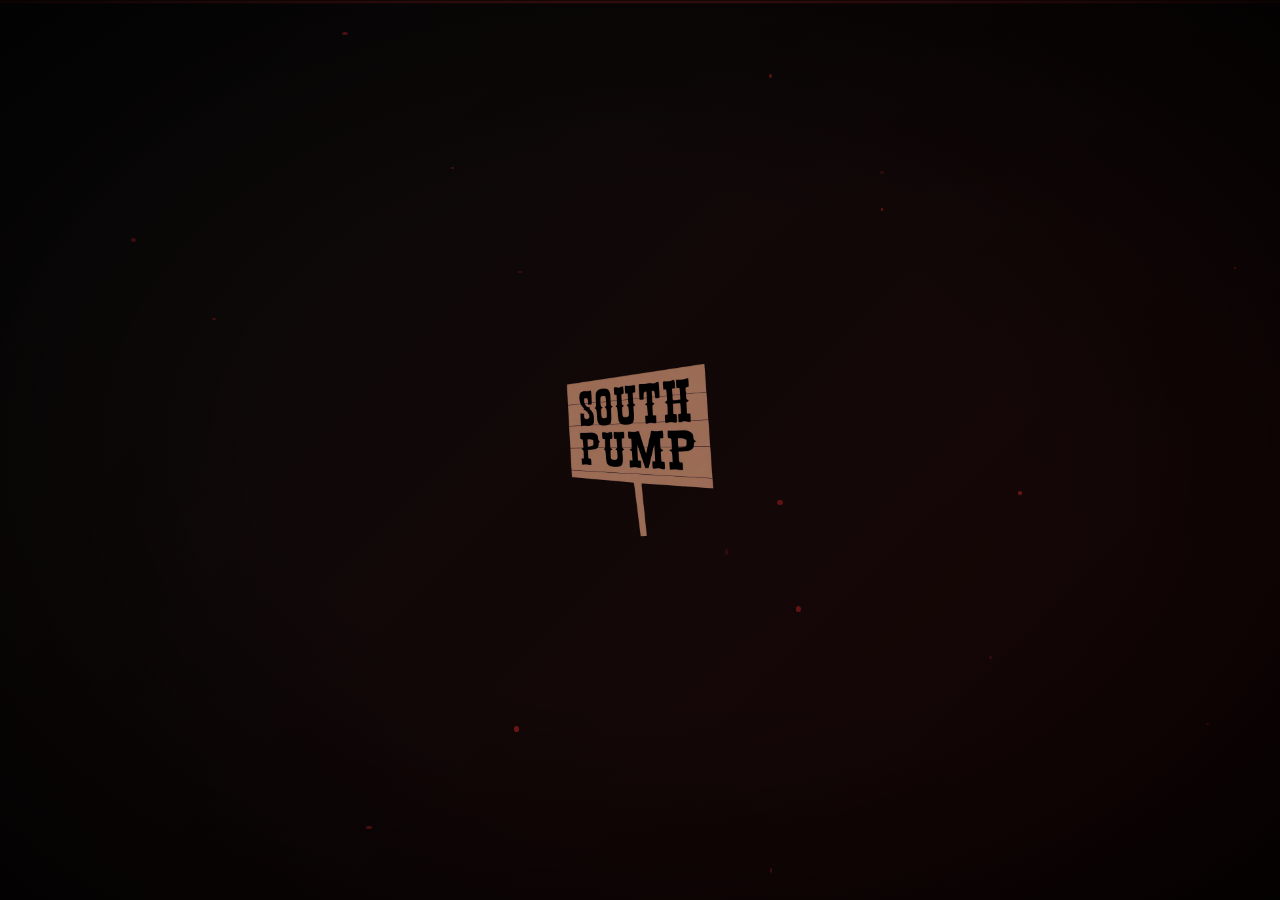
==== commit 3b526841: "Remove Telegram links" ====
--- a/about.html
+++ b/about.html
@@ -72,10 +72,7 @@
                     <span class="social-icon">𝕏</span>
                     <span>Twitter / X</span>
                 </a>
-                <a href="https://t.me" target="_blank" class="social-link">
-                    <span class="social-icon">✈</span>
-                    <span>Telegram</span>
-                </a>
+
                 <a href="https://pump.fun" target="_blank" class="social-link">
                     <span class="social-icon">🔥</span>
                     <span>pump.fun</span>
@@ -91,7 +88,7 @@
         <div class="footer-links">
             <a href="https://pump.fun" target="_blank">pump.fun</a>
             <a href="https://x.com/southpumponsol" target="_blank">Twitter / X</a>
-            <a href="https://t.me" target="_blank">Telegram</a>
+
         </div>
         <p class="footer-disclaimer">$SOUTHPUMP is a parody memecoin for entertainment purposes only. Not affiliated with South Park or Comedy Central.</p>
     </footer>
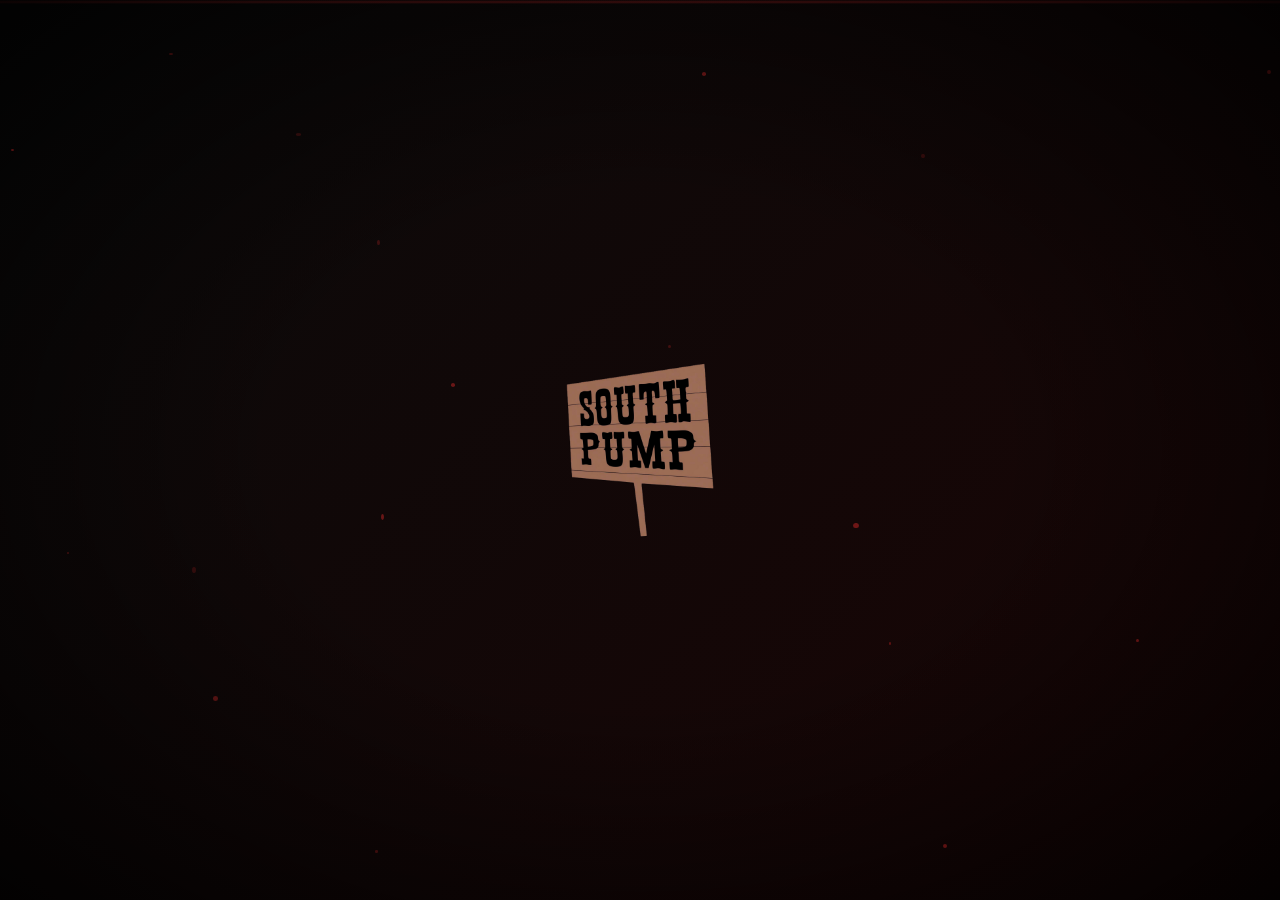
==== commit 97dc5636: "Update CA and pump.fun link to live contract" ====
--- a/about.html
+++ b/about.html
@@ -73,7 +73,7 @@
                     <span>Twitter / X</span>
                 </a>
 
-                <a href="https://pump.fun" target="_blank" class="social-link">
+                <a href="https://pump.fun/coin/ESJwDByQF77HtJaUhhESAwupFGx9M87BCz3ccK6Dpump" target="_blank" class="social-link">
                     <span class="social-icon">🔥</span>
                     <span>pump.fun</span>
                 </a>
@@ -86,7 +86,7 @@
         <div class="footer-logo"><img src="South Pump Background Removed.png" alt="South Pump"><span class="plus-badge">+</span></div>
         <p class="footer-tagline">Not financial advice. Not a TV show. Definitely a coin.</p>
         <div class="footer-links">
-            <a href="https://pump.fun" target="_blank">pump.fun</a>
+            <a href="https://pump.fun/coin/ESJwDByQF77HtJaUhhESAwupFGx9M87BCz3ccK6Dpump" target="_blank">pump.fun</a>
             <a href="https://x.com/southpumponsol" target="_blank">Twitter / X</a>
 
         </div>
--- a/styles.css
+++ b/styles.css
@@ -510,6 +510,8 @@
     display: flex;
     gap: 0.6rem;
     overflow-x: auto;
+    -webkit-overflow-scrolling: touch;
+    overscroll-behavior-x: contain;
     padding-bottom: 1rem;
     scroll-snap-type: x mandatory;
 }
@@ -518,6 +520,8 @@
 
 .episode-card {
     min-width: 260px;
+    width: 260px;
+    max-width: 260px;
     height: 150px;
     position: relative;
     border-radius: 4px;
@@ -588,7 +592,7 @@
 }
 
 /* Numbered cards */
-.episode-card--numbered { min-width: 300px; }
+.episode-card--numbered { min-width: 300px; width: 300px; max-width: 300px; }
 
 /* Coming Soon cards */
 .episode-card--soon { opacity: 0.75; cursor: default; }
@@ -1802,7 +1806,9 @@
 
     /* Carousels */
     .streaming-category { padding: 1.5rem 4%; }
-    .episode-card { min-width: 160px; }
+    .episode-card { min-width: 180px; width: 180px; max-width: 180px; height: 110px; }
+    .episode-card--numbered { min-width: 260px; width: 260px; max-width: 260px; }
+    .rank-number { font-size: 5rem; bottom: -5px; }
     .carousel { gap: 0.8rem; }
     .category-title { font-size: 1.2rem; }
 
